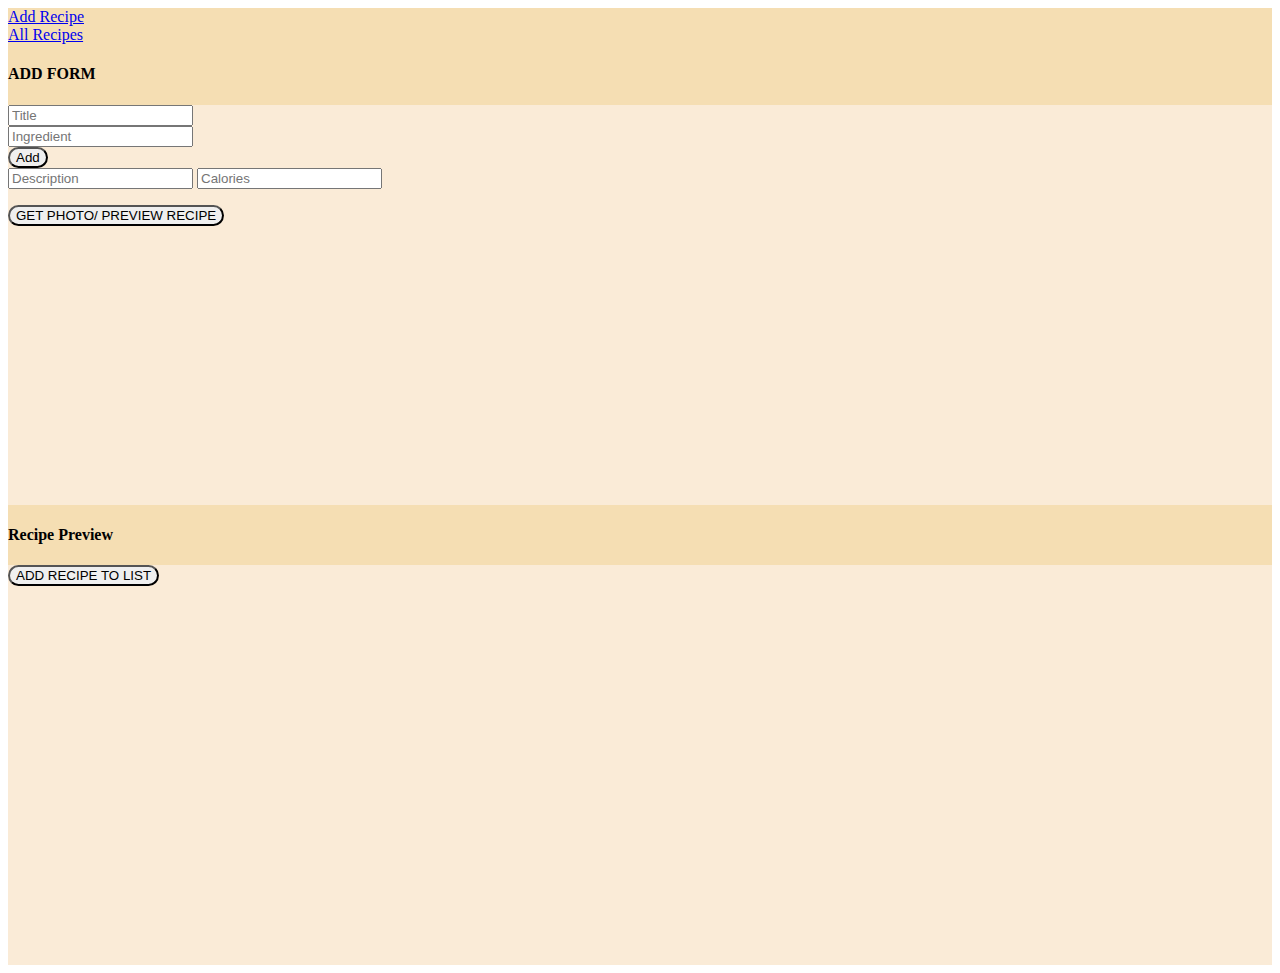
==== index.html @ ad219284 "first commit" ====
<!DOCTYPE html>
<html lang="en">
<head>
    <meta charset="UTF-8">
    <title>JavaScript Settlement</title>

  <link rel="stylesheet" href="https://cdnjs.cloudflare.com/ajax/libs/font-awesome/6.2.1/css/all.min.css" integrity="sha512-MV7K8+y+gLIBoVD59lQIYicR65iaqukzvf/nwasF0nqhPay5w/9lJmVM2hMDcnK1OnMGCdVK+iQrJ7lzPJQd1w==" crossorigin="anonymous" referrerpolicy="no-referrer" />
  <link href="https://cdn.jsdelivr.net/npm/bootstrap@5.2.3/dist/css/bootstrap.min.css" rel="stylesheet" integrity="sha384-rbsA2VBKQhggwzxH7pPCaAqO46MgnOM80zW1RWuH61DGLwZJEdK2Kadq2F9CUG65" crossorigin="anonymous">
  <script src="https://cdn.jsdelivr.net/npm/bootstrap@5.2.3/dist/js/bootstrap.bundle.min.js" integrity="sha384-kenU1KFdBIe4zVF0s0G1M5b4hcpxyD9F7jL+jjXkk+Q2h455rYXK/7HAuoJl+0I4" crossorigin="anonymous"></script>
  <link rel="stylesheet" href="style.css">
  <script src="script.js" defer></script>

</head>
<body>

<div class="container">

    <div class="row border p-3">
<div class="col">
    <a href="http://localhost:63342/javaScriptSettlement/index.html?_ijt=vk47p8sf8q1kq5aafsibfgerl&_ij_reload=RELOAD_ON_SAVE">Add Recipe</a>
</div>
        <div class="col">
            <a href="http://localhost:63342/javaScriptSettlement/recipes.html?_ijt=vk47p8sf8q1kq5aafsibfgerl&_ij_reload=RELOAD_ON_SAVE">All Recipes</a>
        </div>
    </div>

    <div class="row border p-5">
        <div class="col">
            <h4>ADD FORM</h4>
            <div class="card d-flex gap-4 p-5">
                <input type="text" placeholder="Title">
                <div class="row">
                    <div class="col-10">
                        <input type="text" placeholder="Ingredient">
                    </div>
                    <div class="col">
                        <button>Add</button>
                    </div>
                </div>
                <input type="text" placeholder="Description">
                <input type="text" placeholder="Calories">
                <p id="error"></p>
                <button>GET PHOTO/ PREVIEW RECIPE</button>

            </div>
        </div>
        <div class="col">
            <h4>Recipe Preview</h4>
            <div class="card d-flex gap-4 p-5">
                <div id="preview" class="row-10"></div>
                <div class="row">
                    <button>ADD RECIPE TO LIST</button>
                </div>
            </div>
        </div>
    </div>
</div>

</body>
</html>
---- style.css ----
.card  {
    height: 400px;
    text-overflow:ellipsis;
    overflow: hidden;
    background-color: antiquewhite;
}

.header {
background-color: wheat}
}

img {width: 80%;
}
.col img {
    height: 200px;
    width: 200px;
}
.container {
    background-color: wheat;
}

a {

}

button {
    border-radius: 50px
}
button:hover {
    background-color: black;
    color:white;
    border: white;
}
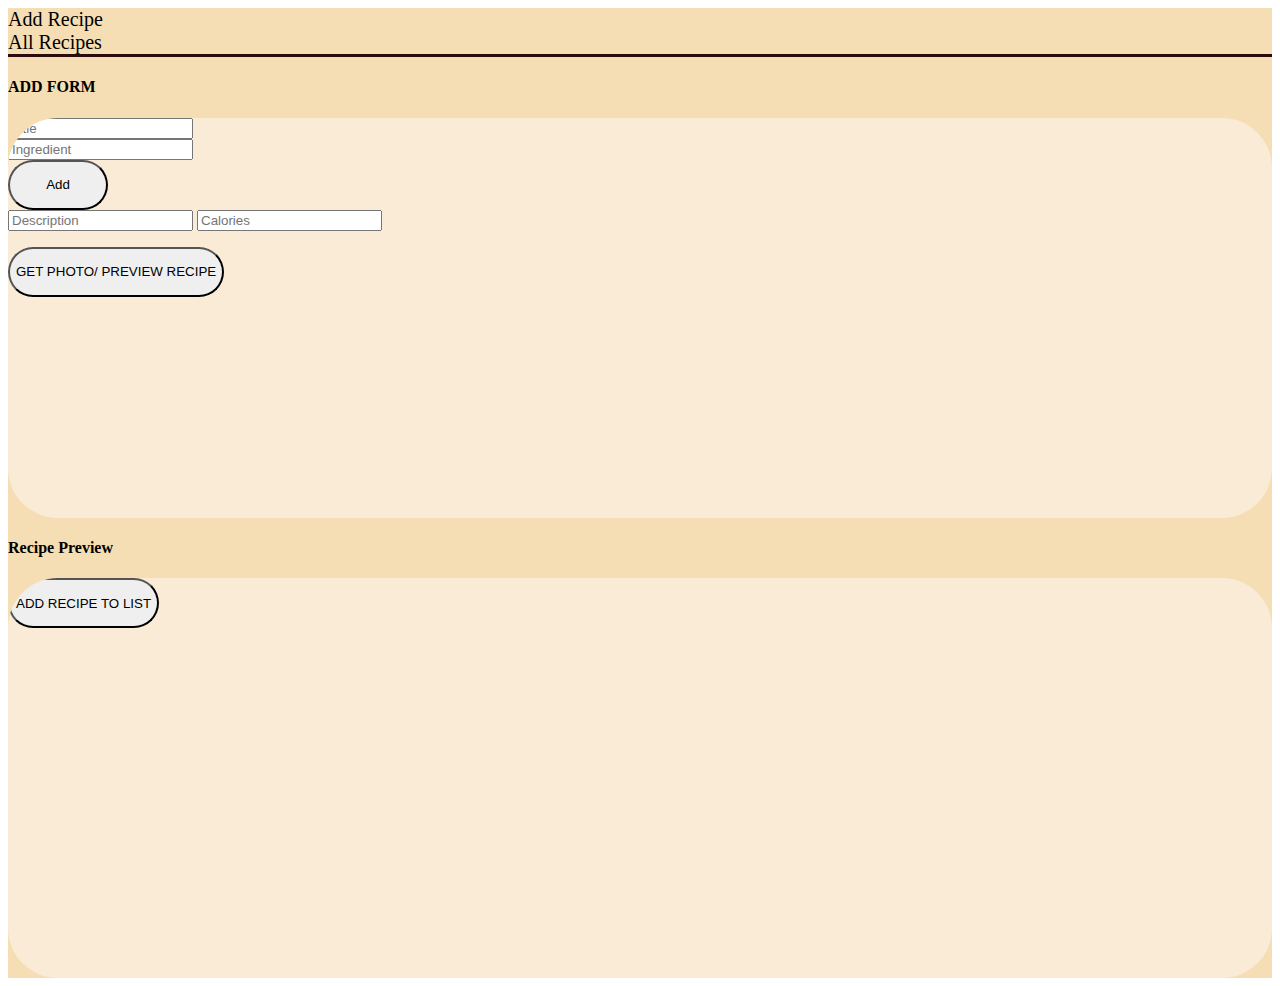
==== commit 41305723: "some style changes" ====
--- a/index.html
+++ b/index.html
@@ -15,7 +15,7 @@
 
 <div class="container">
 
-    <div class="row border p-3">
+    <div style="border-bottom: solid #2c0b0e" class="row border p-3">
 <div class="col">
     <a href="http://localhost:63342/javaScriptSettlement/index.html?_ijt=vk47p8sf8q1kq5aafsibfgerl&_ij_reload=RELOAD_ON_SAVE">Add Recipe</a>
 </div>
@@ -29,12 +29,12 @@
             <h4>ADD FORM</h4>
             <div class="card d-flex gap-4 p-5">
                 <input type="text" placeholder="Title">
-                <div class="row">
-                    <div class="col-10">
+                <div class="row d-flex">
+                    <div class="col">
                         <input type="text" placeholder="Ingredient">
                     </div>
-                    <div class="col">
-                        <button>Add</button>
+                    <div class="col text-center">
+                        <button style="width: 100px" >Add</button>
                     </div>
                 </div>
                 <input type="text" placeholder="Description">
--- a/style.css
+++ b/style.css
@@ -3,11 +3,13 @@
     text-overflow:ellipsis;
     overflow: hidden;
     background-color: antiquewhite;
+    border-radius: 50px;
 }
 
 .header {
-background-color: wheat}
+background-color: wheat;
 }
+
 
 img {width: 80%;
 }
@@ -20,14 +22,23 @@
 }
 
 a {
+        text-decoration: none;
+    color: black;
+    font-size: 20px;
+}
 
+a:hover {
+    font-size:30px;
+    transition: all 500ms;
+    font-size-adjust: 20px;
 }
 
 button {
-    border-radius: 50px
+    border-radius: 50px;
+    height: 50px;
 }
 button:hover {
-    background-color: black;
+    background-color: #ce4040;
     color:white;
     border: white;
 }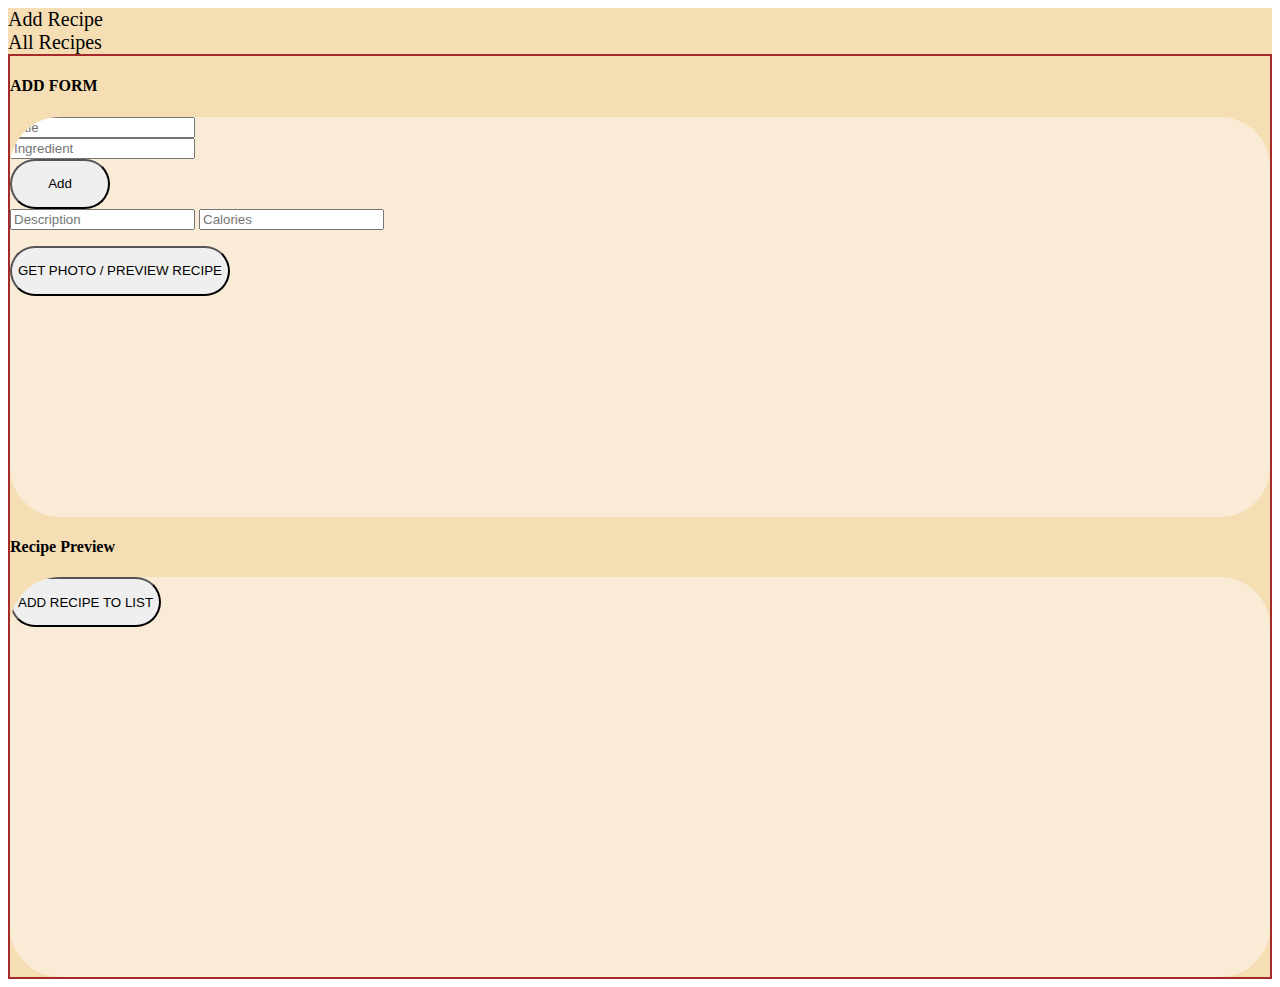
==== commit a5ec25d2: "some style changes" ====
--- a/index.html
+++ b/index.html
@@ -15,9 +15,9 @@
 
 <div class="container">
 
-    <div style="border-bottom: solid #2c0b0e" class="row border p-3">
+    <div  class="row border-bottom border-danger p-3">
 <div class="col">
-    <a href="http://localhost:63342/javaScriptSettlement/index.html?_ijt=vk47p8sf8q1kq5aafsibfgerl&_ij_reload=RELOAD_ON_SAVE">Add Recipe</a>
+    <a href="#">Add Recipe</a>
 </div>
         <div class="col">
             <a href="http://localhost:63342/javaScriptSettlement/recipes.html?_ijt=vk47p8sf8q1kq5aafsibfgerl&_ij_reload=RELOAD_ON_SAVE">All Recipes</a>
@@ -40,7 +40,7 @@
                 <input type="text" placeholder="Description">
                 <input type="text" placeholder="Calories">
                 <p id="error"></p>
-                <button>GET PHOTO/ PREVIEW RECIPE</button>
+                <button>GET PHOTO / PREVIEW RECIPE</button>
 
             </div>
         </div>
--- a/style.css
+++ b/style.css
@@ -4,6 +4,15 @@
     overflow: hidden;
     background-color: antiquewhite;
     border-radius: 50px;
+}
+
+.box {
+    min-height: 200px;
+    min-width: 200px;
+}
+
+.border {
+    border: 2px solid brown;
 }
 
 .header {
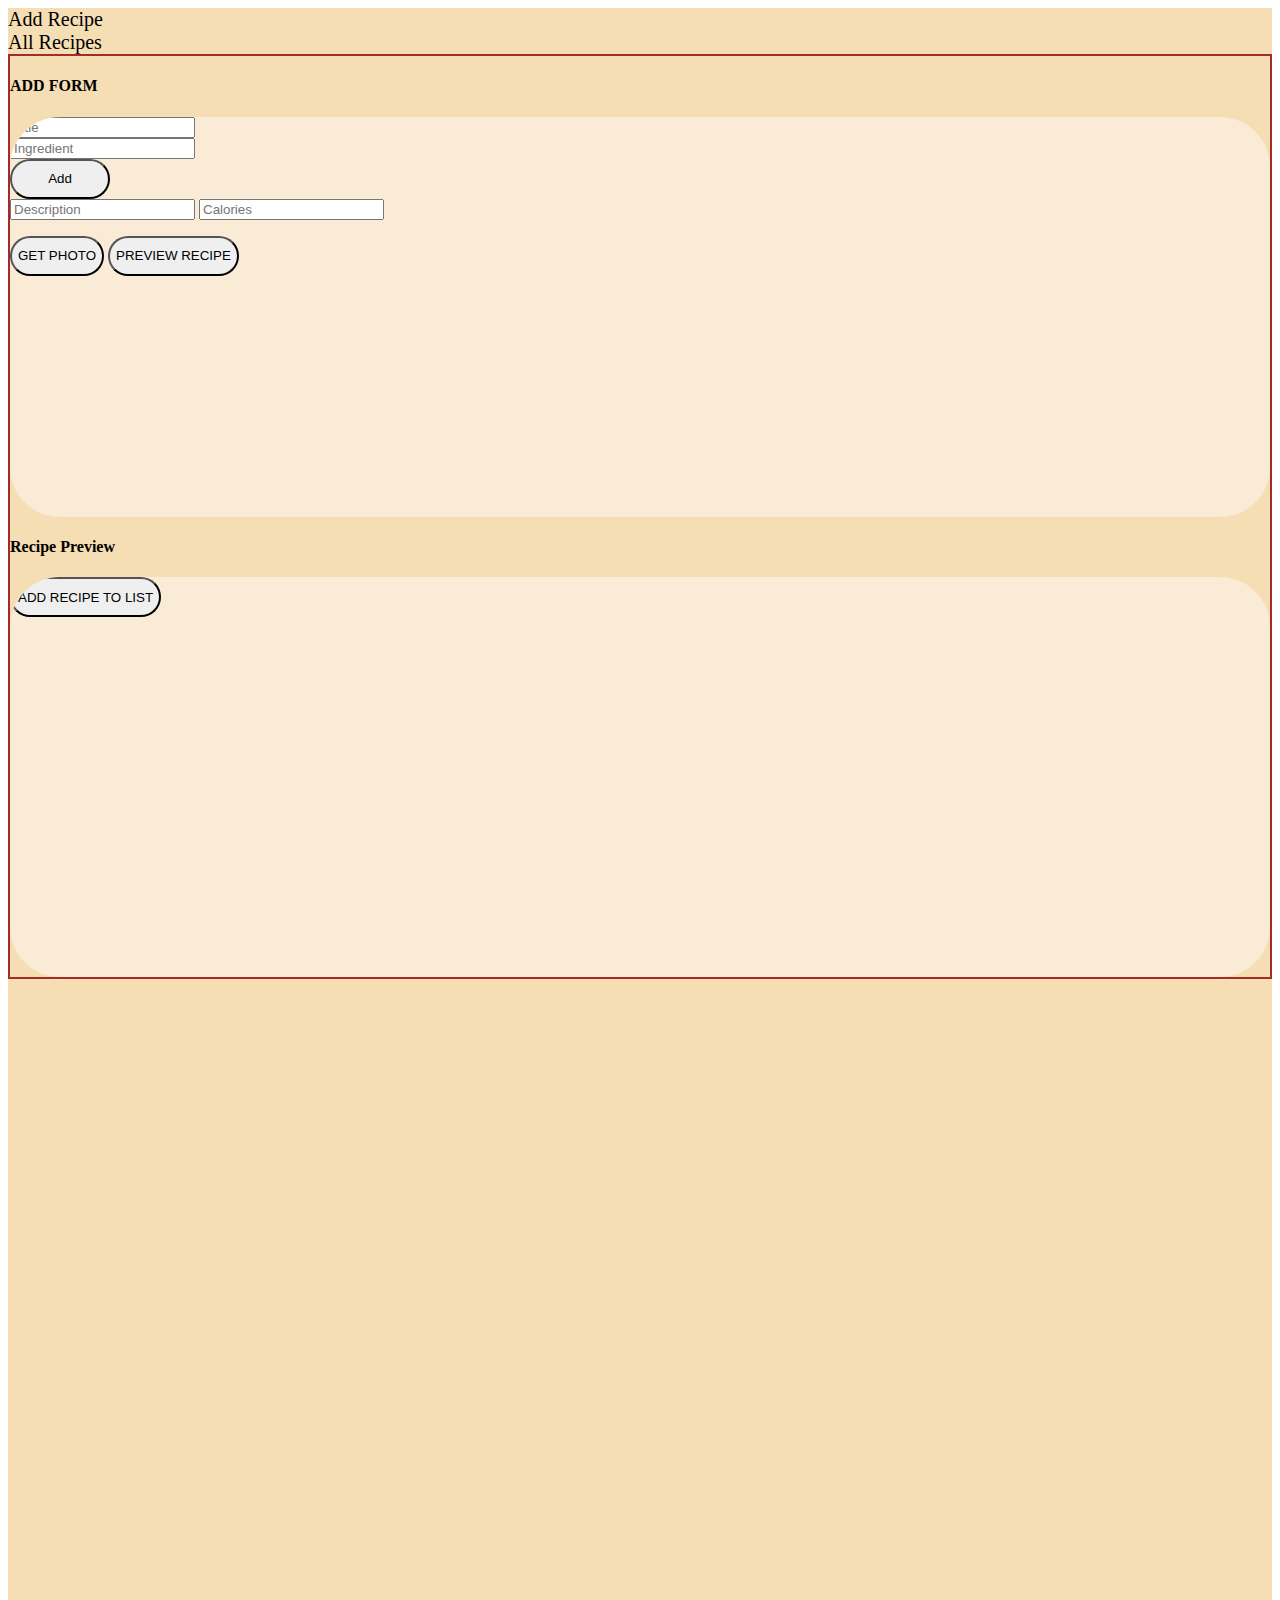
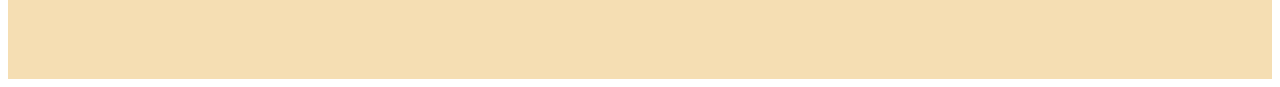
==== commit 130b8324: "Finish" ====
--- a/index.html
+++ b/index.html
@@ -24,10 +24,10 @@
         </div>
     </div>
 
-    <div class="row border p-5">
+    <div class="row border p-4">
         <div class="col">
             <h4>ADD FORM</h4>
-            <div class="card d-flex gap-4 p-5">
+            <div class="card d-flex gap-3 p-4">
                 <input type="text" placeholder="Title">
                 <div class="row d-flex">
                     <div class="col">
@@ -38,15 +38,16 @@
                     </div>
                 </div>
                 <input type="text" placeholder="Description">
-                <input type="text" placeholder="Calories">
+                <input type="number" placeholder="Calories">
                 <p id="error"></p>
-                <button>GET PHOTO / PREVIEW RECIPE</button>
+                <button>GET PHOTO</button>
+                <button>PREVIEW RECIPE</button>
 
             </div>
         </div>
         <div class="col">
             <h4>Recipe Preview</h4>
-            <div class="card d-flex gap-4 p-5">
+            <div class="card d-flex gap-4 p-4">
                 <div id="preview" class="row-10"></div>
                 <div class="row">
                     <button>ADD RECIPE TO LIST</button>
@@ -54,6 +55,8 @@
             </div>
         </div>
     </div>
+
+    <div style="height: 700px" class="row"></div>
 </div>
 
 </body>
--- a/style.css
+++ b/style.css
@@ -7,8 +7,11 @@
 }
 
 .box {
-    min-height: 200px;
-    min-width: 200px;
+height: 370px;
+    width: 300px;
+}
+.box img {
+    width: 80%;
 }
 
 .border {
@@ -18,7 +21,6 @@
 .header {
 background-color: wheat;
 }
-
 
 img {width: 80%;
 }
@@ -44,7 +46,7 @@
 
 button {
     border-radius: 50px;
-    height: 50px;
+    height: 40px;
 }
 button:hover {
     background-color: #ce4040;
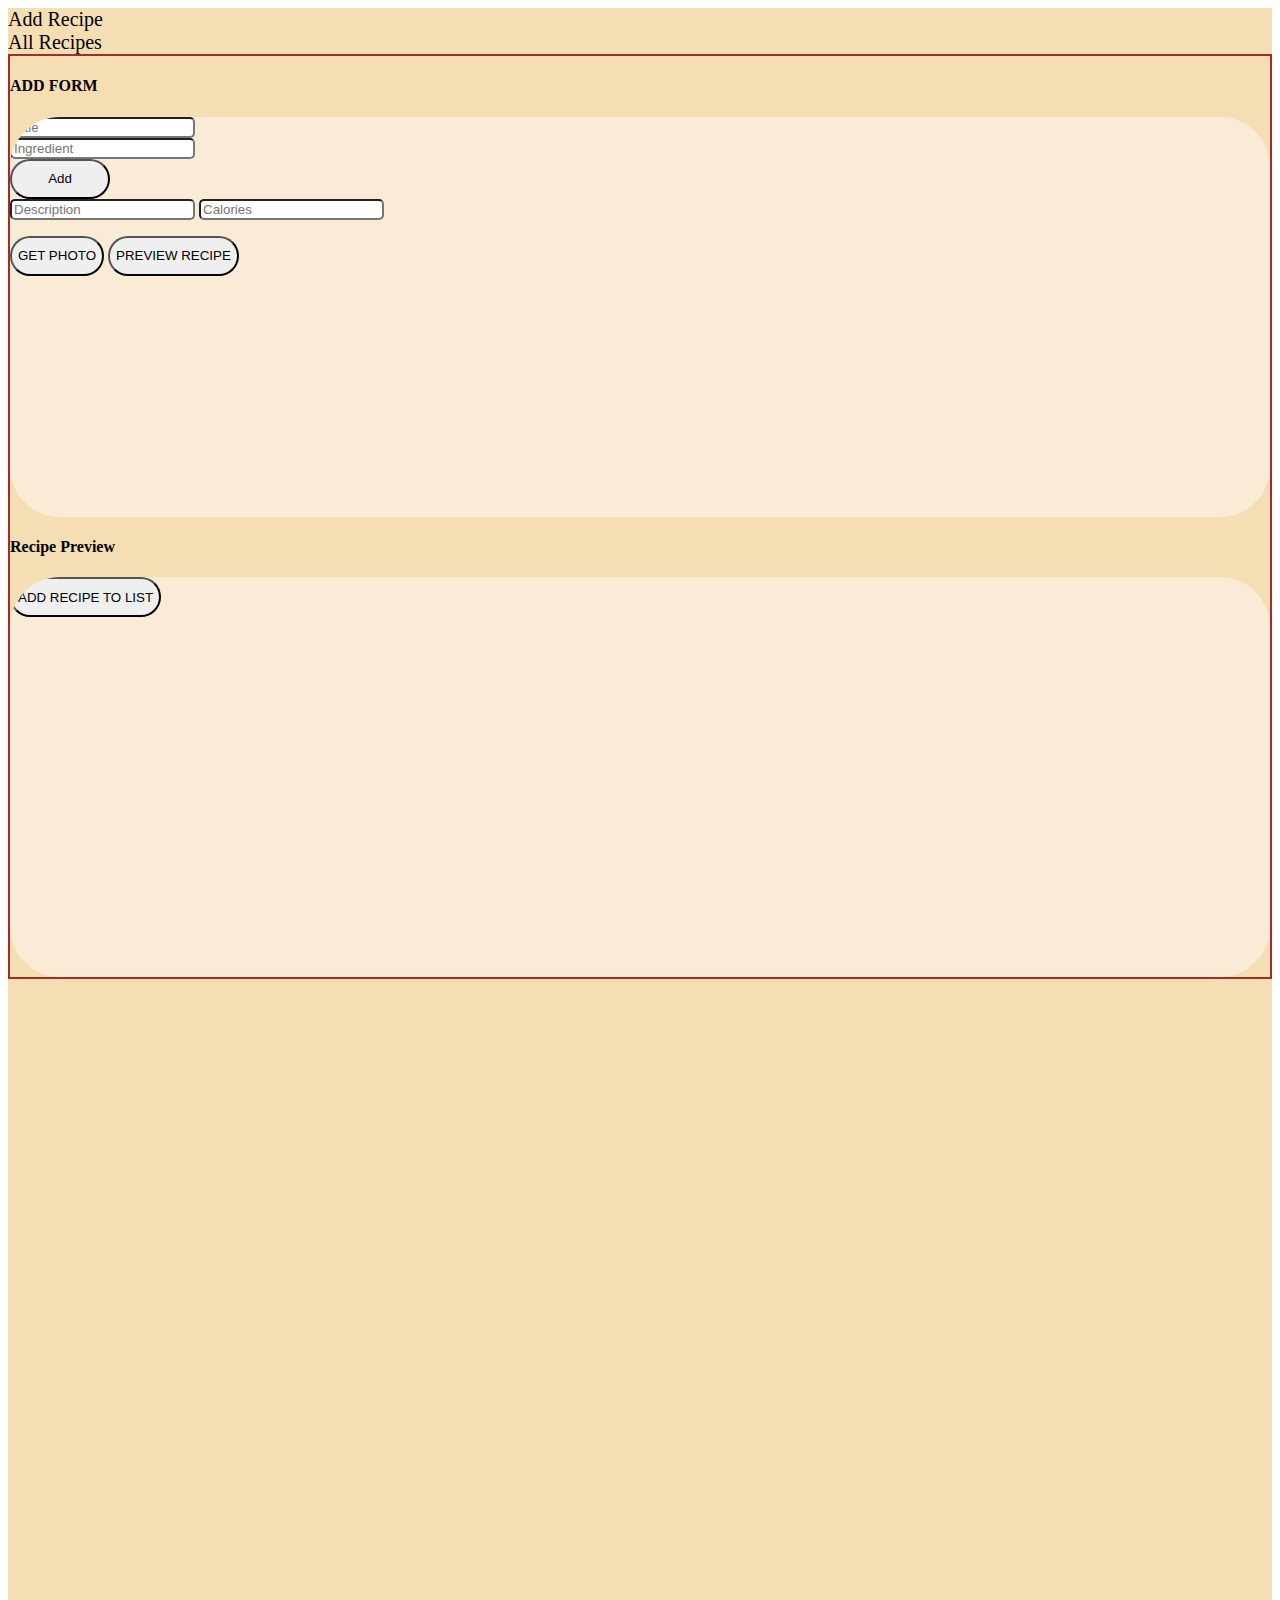
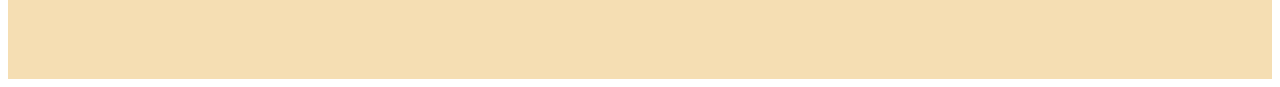
==== commit 1a47fa9e: "Done" ====
--- a/index.html
+++ b/index.html
@@ -17,10 +17,10 @@
 
     <div  class="row border-bottom border-danger p-3">
 <div class="col">
-    <a href="#">Add Recipe</a>
+    <a href="index.html">Add Recipe</a>
 </div>
         <div class="col">
-            <a href="http://localhost:63342/javaScriptSettlement/recipes.html?_ijt=vk47p8sf8q1kq5aafsibfgerl&_ij_reload=RELOAD_ON_SAVE">All Recipes</a>
+            <a href="recipes.html">All Recipes</a>
         </div>
     </div>
 
--- a/style.css
+++ b/style.css
@@ -12,6 +12,10 @@
 }
 .box img {
     width: 80%;
+}
+
+input {
+    border-radius: 5px;
 }
 
 .border {
